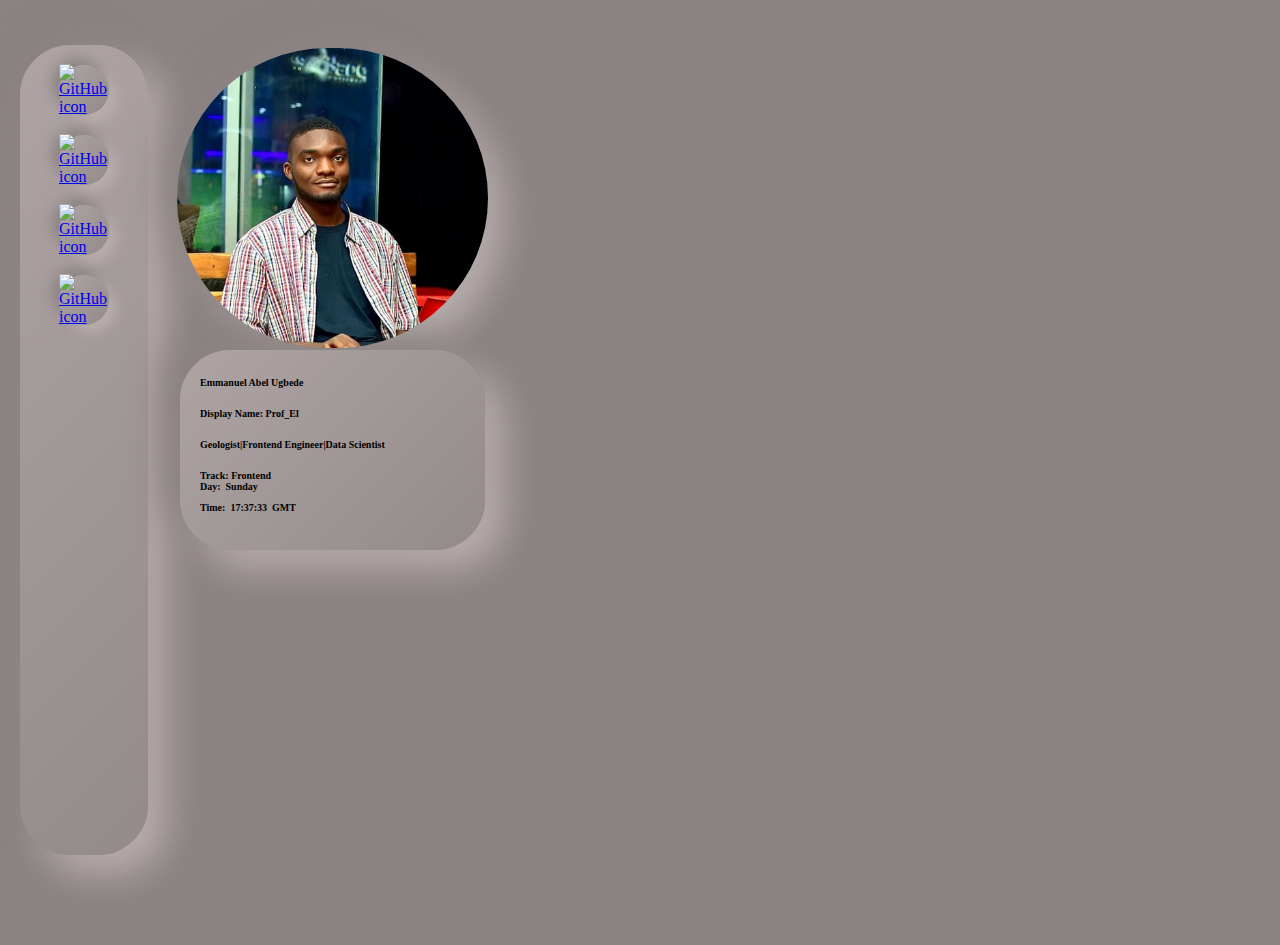
==== one/first_project.html @ 754d0c30 "First Commit" ====
<!DOCTYPE html>
<html>
  <head>
    <title>Profile</title>
    <link rel="stylesheet" href="style.css">
        
  </head>
  <body>
    <div class="page">
      <div class="menu">
        <div class="icon">
            <a href="https://github.com/username/repo">
                <img class="github" src="https://github.com/favicon.ico" alt="GitHub icon" width="32" height="32">
            </a>
    
        </div>

        <div class="icon">
            <a href="https://web.facebook.com/profile.php?id=100012909935302">
                <img src="https://facebook.com/favicon.ico" alt="GitHub icon" width="32" height="32">
            </a>
        </div>

        <div class="icon">
            <a href="https://www.linkedin.com/in/abel-emmanuel-a7270119a/">
                <img src="https://linkedin.com/favicon.ico" alt="GitHub icon" width="32" height="32">
            </a>
        </div>

        <div class="icon">
            <a data-testid=“githubURL” href="https://github.com/username/repo">
                <img src="https://twitter.com/favicon.ico" alt="GitHub icon" width="32" height="32">
            </a>
        </div>
      </div>
      <div class="profile">
       <div class="pic">
        <img data-testid="slackDisplayImage" class="my_pic" src="./image/my_picture.jpg" alt="Prof_El">
       </div>
       
       <div class="my_info">
        <h3>Emmanuel Abel Ugbede</h3>
        <h3 data-testid="slackUserName">Display Name: Prof_El</h3>
        <h3>Geologist|Frontend Engineer|Data Scientist</h3>
        <h3 data-testid="myTrack">Track: Frontend</h3>
        <div class="day">
            <h3>Day: </p>
            <h3 data-testid="currentDayOfTheWeek" id="day"></p>
        </div>
        <div class="time">
            <h3>Time: </p>
            <h3 data-testid="currentUTCTime" class="t" id="timestamp"></p>
            <h3 id="utc"></p>
        </div>
       </div>
      </div>
    </div>
    
    <script src="myscripts.js"></script> 
  </body>
</html>
---- one/style.css ----
html {
    height: 100%;
    box-sizing: border-box;
  }
  
  *,
  *:before,
  *:after {
    box-sizing: inherit;
  }
  
  body {
    margin: 0;
    padding: 0;
    height: 100vh;
    background-color: #8b8282;
    overflow-y: hidden;
    overflow-x: hidden;
    /* background: linear-gradient(315deg, #938a8a, #aea4a4); */
  }



  .page {
    margin-top: 5vh;
    display: flex;
    flex-direction: row;
  }


  .menu {
    display: flex;
    flex-direction: column;
    margin-left: 20px;

    align-items: center;
    width: 10%;
    height: 90vh;
    margin-right: 2rem;
    border-radius: 50px;
    background: linear-gradient(315deg, #938a8a, #aea4a4);
    box-shadow:  -18px -18px 36px #8b8282,
             18px 18px 36px #bbb0b0;
    
  }

  .icon {
    display: flex;
    justify-content: center;
    align-items: center;
    height: 50px;
    width: 50px;
    margin-top: 20px;
    border-radius: 90px;
    background: linear-gradient(315deg, #938a8a, #aea4a4);
    box-shadow:  -7px -7px 13px #8b8282,
                7px 7px 13px #bbb0b0
  }

  

  /* Profile */
.my_info {
    display: flex;
    flex-direction: column;
    justify-content: center;
    padding: 20px;
    height: 200px;
    border-radius: 50px;
    background: linear-gradient(315deg, #938a8a, #aea4a4);
    box-shadow:  -18px -18px 36px #8b8282,
             18px 18px 36px #bbb0b0;
}



.pic {
    display: flex;
    justify-content: center;
    align-items: center;
    height: 305px;
    width: 305px;
    border-radius: 200px;
    box-shadow:  -18px -18px 36px #8b8282,
             18px 18px 36px #bbb0b0;

}

  .my_pic {
    height: 300px;
    border-radius: 200px;
    
    
  }

  .day {
    display: flex;
    flex-direction: row;
    height: 50px;
    margin-top: -20px;
  }

  #day {
    margin-left: 5px;
  }

  .time {
    display: flex;
    flex-direction: row;
    height: 50px;
    margin-top: -20px;
 
  }

  .t {
    margin-left: 5px;
    margin-right: 5px;
  }

  /* Default font size for larger devices */
h3 {
    font-size: 10px;
  }
  
  /* Font size for small devices */
  @media screen and (max-width: 480px) {
    h3 {
      font-size: 20px;
    }
  }
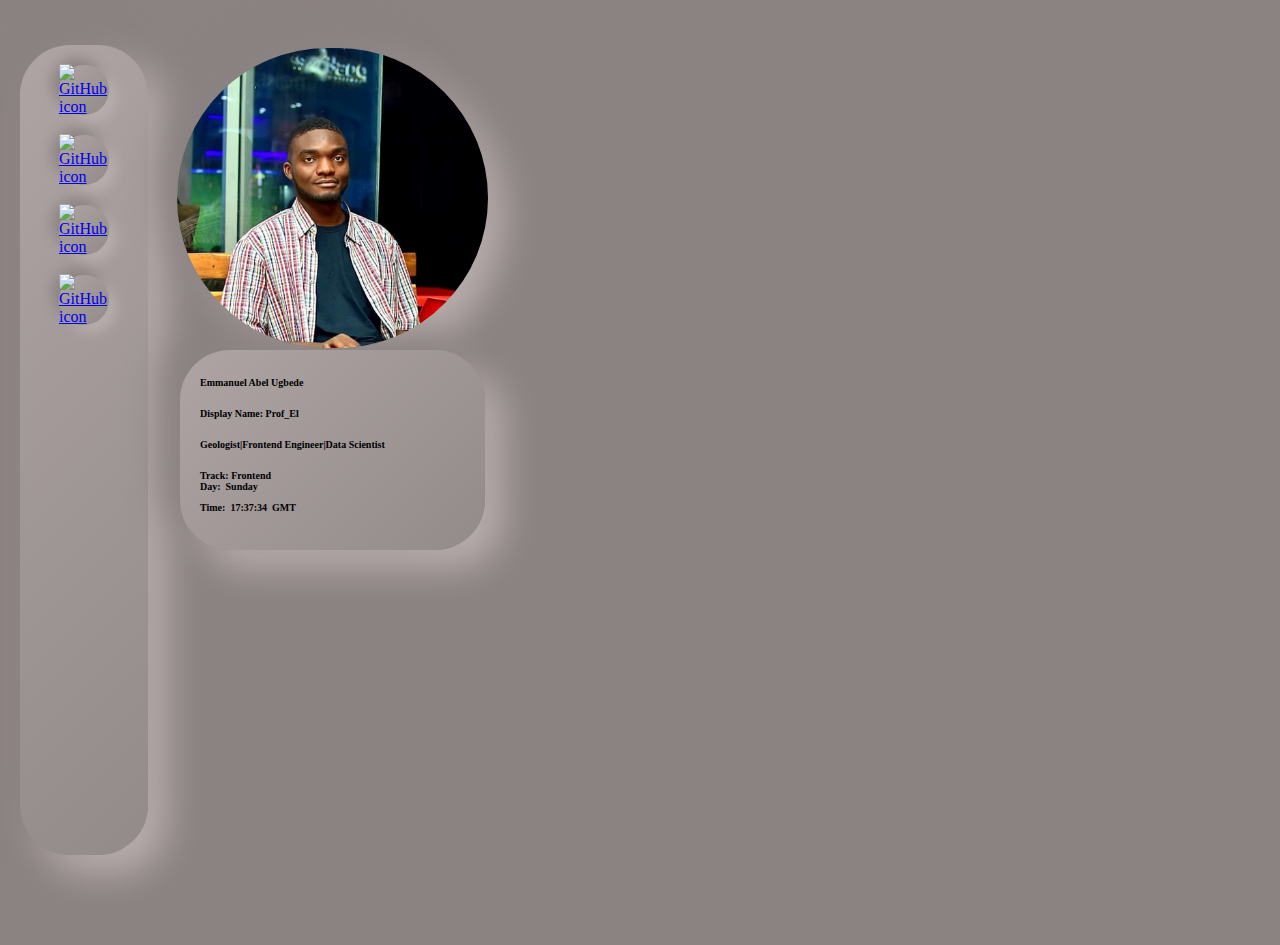
==== commit 9cc804cb: "Corrected link to github repository and twitter" ====
--- a/one/first_project.html
+++ b/one/first_project.html
@@ -9,7 +9,7 @@
     <div class="page">
       <div class="menu">
         <div class="icon">
-            <a href="https://github.com/username/repo">
+            <a data-testid=“githubURL” href="https://github.com/Prof-El/HNGx_Internship/tree/main/one">
                 <img class="github" src="https://github.com/favicon.ico" alt="GitHub icon" width="32" height="32">
             </a>
     
@@ -28,7 +28,7 @@
         </div>
 
         <div class="icon">
-            <a data-testid=“githubURL” href="https://github.com/username/repo">
+            <a  href="https://twitter.com/codejedai">
                 <img src="https://twitter.com/favicon.ico" alt="GitHub icon" width="32" height="32">
             </a>
         </div>
